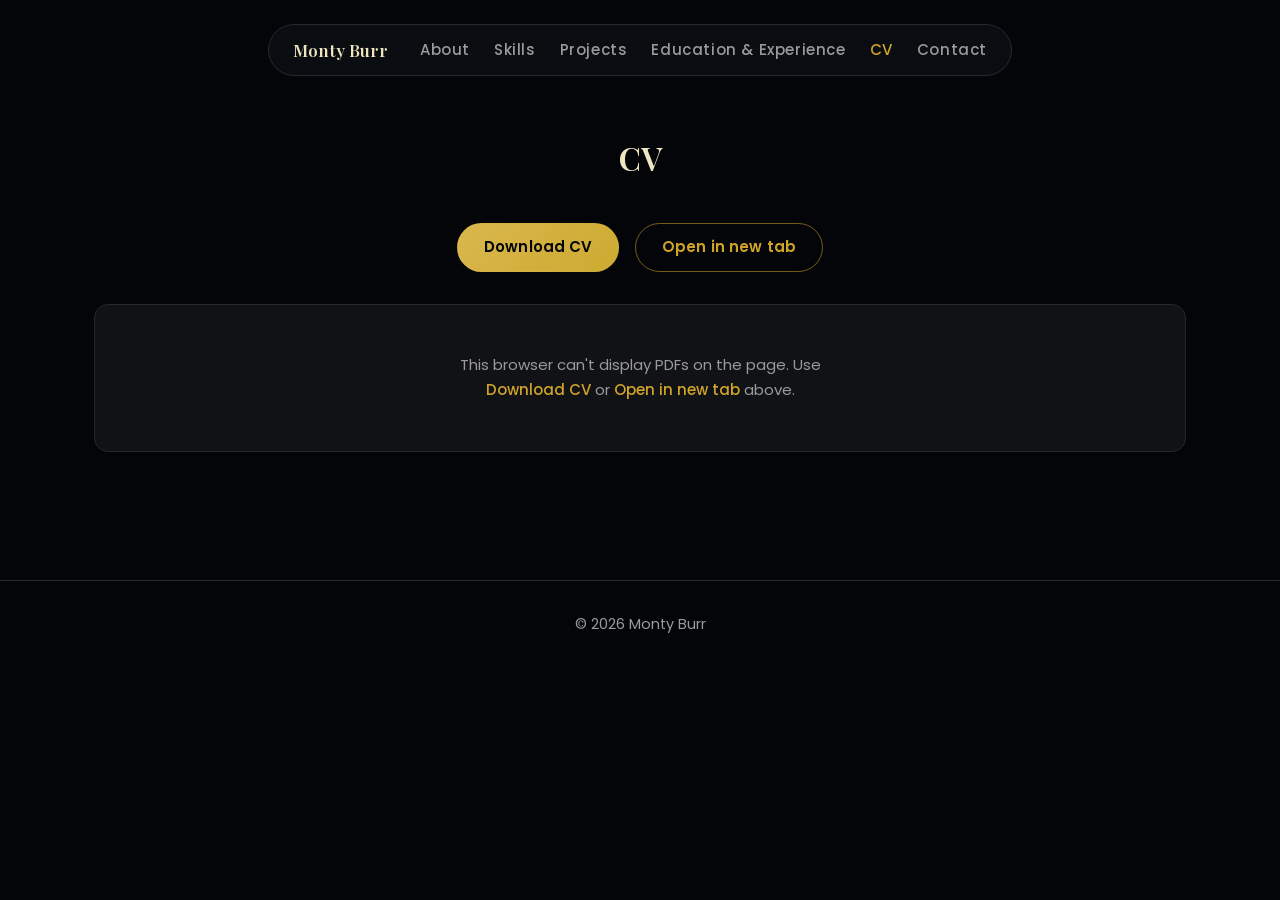
==== cv.html @ 8c9f3dc7 "Add CV page with inline viewer and download Commits the CV PDF (2 pages, 174KB) and adds cv.html, re" ====
<!DOCTYPE html>
<html lang="en">
<head>
  <meta charset="UTF-8">
  <meta name="viewport" content="width=device-width, initial-scale=1.0">
  <title>CV — Monty Burr</title>
  <meta name="description" content="CV for Monty Burr — BSc Computer Science with Cyber Security, Newcastle University.">
  <link rel="preload" href="assets/fonts/playfair-display-var-latin.woff2" as="font" type="font/woff2" crossorigin>
  <link rel="preload" href="assets/fonts/poppins-400-latin.woff2" as="font" type="font/woff2" crossorigin>
  <link rel="stylesheet" href="assets/css/style.css">
</head>
<body>
  <header class="site-header" id="site-header">
    <nav class="nav-pill" aria-label="Primary">
      <a class="nav-pill__brand" href="index.html#top">Monty Burr</a>
      <button class="nav-pill__toggle" id="nav-toggle" type="button"
              aria-expanded="false" aria-controls="nav-menu" aria-label="Open menu">
        <span class="nav-pill__bars" aria-hidden="true"></span>
      </button>
      <ul class="nav-pill__links" id="nav-menu">
        <li><a href="index.html#about">About</a></li>
        <li><a href="index.html#skills">Skills</a></li>
        <li><a href="index.html#projects">Projects</a></li>
        <li><a href="index.html#education">Education &amp; Experience</a></li>
        <li><a class="is-active" href="cv.html" aria-current="page">CV</a></li>
        <li><a href="index.html#contact">Contact</a></li>
      </ul>
    </nav>
  </header>

  <main>
    <section class="cv">
      <div class="container">
        <h2 class="section-title">CV</h2>

        <div class="cv-actions">
          <a class="btn btn--primary" href="assets/cv/monty-burr-cv.pdf" download="Monty-Burr-CV.pdf">Download CV</a>
          <a class="btn btn--ghost" href="assets/cv/monty-burr-cv.pdf" target="_blank" rel="noopener">Open in new tab</a>
        </div>

        <!-- Inline viewer for browsers with a built-in PDF renderer; everything
             else (most mobile) gets the fallback panel instead. -->
        <div class="cv-viewer" id="cv-viewer">
          <object class="cv-viewer__doc" data="assets/cv/monty-burr-cv.pdf#view=FitH"
                  type="application/pdf" aria-label="CV for Monty Burr"></object>
          <!-- No buttons repeated here — the two above already cover both
               actions, and duplicating them just adds noise. -->
          <div class="cv-viewer__fallback">
            <p class="cv-viewer__note">
              This browser can't display PDFs on the page.
              Use <strong>Download CV</strong> or <strong>Open in new tab</strong> above.
            </p>
          </div>
        </div>
      </div>
    </section>
  </main>

  <footer class="site-footer">
    <div class="container footer__inner">
      <p>&copy; <span id="year"></span> Monty Burr</p>
    </div>
  </footer>

  <script src="assets/js/nav.js"></script>
  <script src="assets/js/cv.js"></script>
  <script src="assets/js/main.js"></script>
</body>
</html>
---- assets/css/style.css ----
/* ==========================================================================
   Monty Burr — portfolio
   Design language sampled from portfolio-reference/website1 (see DESIGN_NOTES.md).
   ========================================================================== */

/* --------------------------------------------------------------------------
   Fonts (self-hosted, latin subset — see assets/fonts/README.md)
   -------------------------------------------------------------------------- */

@font-face {
  font-family: "Playfair Display";
  font-style: normal;
  font-weight: 400 700;
  font-display: swap;
  src: url("../fonts/playfair-display-var-latin.woff2") format("woff2");
}

@font-face {
  font-family: "Poppins";
  font-style: normal;
  font-weight: 400;
  font-display: swap;
  src: url("../fonts/poppins-400-latin.woff2") format("woff2");
}

@font-face {
  font-family: "Poppins";
  font-style: normal;
  font-weight: 500;
  font-display: swap;
  src: url("../fonts/poppins-500-latin.woff2") format("woff2");
}

@font-face {
  font-family: "Poppins";
  font-style: normal;
  font-weight: 600;
  font-display: swap;
  src: url("../fonts/poppins-600-latin.woff2") format("woff2");
}

/* --------------------------------------------------------------------------
   Design tokens
   -------------------------------------------------------------------------- */

:root {
  /* Palette — hex values sampled from the website1 reference frames.
     Contrast ratios noted against --c-bg (#030509). WCAG AA body text = 4.5:1. */
  --c-bg: #030509;                /* page background, near-black with a blue tint */
  --c-bg-elevated: #101216;       /* cards, nav fill */
  --c-border: #23292c;            /* resting card border */
  --c-border-strong: #2a2d2a;

  --c-display: #f0e5c1;           /* warm cream, display headings — 16.0:1 */
  --c-text: #e6e6e6;              /* body copy — 14.0:1 */
  --c-text-muted: #9a9a9a;        /* secondary copy, resting nav — 7.2:1 */
  --c-text-dim: #515151;          /* DECORATIVE ONLY — 2.6:1, fails AA for text */

  --c-gold: #d1a428;              /* accent: links, active nav, tagline — 8.8:1 */
  --c-gold-light: #dab74d;        /* lighter tint, button fills — 11.6:1 */
  --c-gold-deep: #cdaa30;
  --c-on-gold: #030509;           /* dark text on a gold fill — 11.0:1 */

  /* Space-separated channels so alpha variants can be composed inline. */
  --c-gold-rgb: 209 164 40;
  --c-display-rgb: 240 229 193;

  /* Typography */
  --font-display: "Playfair Display", Georgia, "Times New Roman", serif;
  --font-sans: "Poppins", -apple-system, BlinkMacSystemFont, "Segoe UI", Roboto,
    Helvetica, Arial, sans-serif;

  --fs-hero: clamp(2.5rem, 7vw, 4.75rem);
  --fs-tagline: clamp(1.25rem, 3.4vw, 2.5rem);
  --fs-h2: clamp(1.6rem, 3vw, 2rem);
  --fs-h3: 1.25rem;
  --fs-body: 1.0625rem;
  --fs-small: 0.9375rem;
  --fs-eyebrow: 0.8125rem;

  --lh-tight: 1.1;
  --lh-snug: 1.35;
  --lh-body: 1.65;

  --tracking-eyebrow: 0.18em;
  --tracking-nav: 0.04em;

  /* Spacing */
  --space-3xs: 0.25rem;
  --space-2xs: 0.5rem;
  --space-xs: 0.75rem;
  --space-sm: 1rem;
  --space-md: 1.5rem;
  --space-lg: 2rem;
  --space-xl: 3rem;
  --space-2xl: 4rem;
  --section-gap: clamp(4.5rem, 10vw, 8.125rem); /* ~96–130px in the reference */

  --container-width: 1140px;
  --gutter: 1.5rem;

  /* Shape */
  --radius-card: 14px;
  --radius-pill: 999px;
  --border-hairline: 1px;

  /* Nav */
  --nav-height: 3.25rem;
  --nav-float-gap: 1.5rem;

  /* Projects hover preview. The row list reserves space from these same two
     values, so the preview can never end up sitting over a project title. */
  --preview-w: min(28vw, 380px);
  --preview-right: clamp(1.5rem, 4vw, 4.5rem);

  /* Motion */
  --ease-out: cubic-bezier(0.22, 1, 0.36, 1);
  --dur-fast: 180ms;
  --dur-mid: 320ms;
  --dur-slow: 600ms;

  /* Effects */
  --glow-gold-soft: 0 0 0 1px rgb(var(--c-gold-rgb) / 0.28),
    0 18px 45px rgb(var(--c-gold-rgb) / 0.12);
  --glow-gold-strong: 0 0 0 1px rgb(var(--c-gold-rgb) / 0.45),
    0 10px 30px rgb(var(--c-gold-rgb) / 0.28);
}

/* --------------------------------------------------------------------------
   Base
   -------------------------------------------------------------------------- */

*,
*::before,
*::after {
  box-sizing: border-box;
}

html {
  scroll-behavior: smooth;
  /* Keeps anchor targets clear of the docked nav. */
  scroll-padding-top: calc(var(--nav-height) + var(--space-md));
  -webkit-text-size-adjust: 100%;
}

body {
  margin: 0;
  background: var(--c-bg);
  color: var(--c-text);
  font-family: var(--font-sans);
  font-size: var(--fs-body);
  line-height: var(--lh-body);
  -webkit-font-smoothing: antialiased;
  text-rendering: optimizeLegibility;
}

img,
video,
canvas {
  max-width: 100%;
  display: block;
}

a {
  color: var(--c-gold);
  text-decoration: none;
  transition: color var(--dur-fast) ease;
}

a:hover {
  color: var(--c-gold-light);
}

:focus-visible {
  outline: 2px solid var(--c-gold);
  outline-offset: 3px;
  border-radius: 2px;
}

h1,
h2,
h3 {
  font-family: var(--font-display);
  color: var(--c-display);
  font-weight: 600;
  line-height: var(--lh-tight);
  margin: 0;
}

/* --------------------------------------------------------------------------
   Utilities
   -------------------------------------------------------------------------- */

.container {
  width: 100%;
  max-width: var(--container-width);
  margin-inline: auto;
  padding-inline: var(--gutter);
}

.visually-hidden {
  position: absolute;
  width: 1px;
  height: 1px;
  padding: 0;
  margin: -1px;
  overflow: hidden;
  clip-path: inset(50%);
  white-space: nowrap;
  border: 0;
}

/* --------------------------------------------------------------------------
   Header — floating pill nav that docks flush on scroll
   -------------------------------------------------------------------------- */

.site-header {
  position: fixed;
  inset: 0 0 auto 0;
  z-index: 50;
  padding-inline: var(--gutter);
  padding-top: var(--nav-float-gap);
  display: flex;
  justify-content: center;
  pointer-events: none; /* only the pill itself is interactive */
  transition: padding-top var(--dur-mid) var(--ease-out);
}

.site-header.is-docked {
  padding-top: var(--space-2xs);
}

.nav-pill {
  pointer-events: auto;
  display: flex;
  align-items: center;
  gap: var(--space-lg);
  min-height: var(--nav-height);
  padding: 0 var(--space-md);
  border: var(--border-hairline) solid var(--c-border);
  border-radius: var(--radius-pill);
  background: rgb(16 18 22 / 0.68);
  backdrop-filter: blur(14px) saturate(140%);
  -webkit-backdrop-filter: blur(14px) saturate(140%);
  transition: background var(--dur-mid) ease, border-color var(--dur-mid) ease,
    box-shadow var(--dur-mid) ease;
}

.site-header.is-docked .nav-pill {
  background: rgb(8 10 14 / 0.86);
  border-color: var(--c-border-strong);
  box-shadow: 0 10px 30px rgb(0 0 0 / 0.45);
}

.nav-pill__brand {
  font-family: var(--font-display);
  font-size: 1.0625rem;
  font-weight: 600;
  color: var(--c-display);
  white-space: nowrap;
}

.nav-pill__brand:hover {
  color: var(--c-gold);
}

.nav-pill__links {
  display: flex;
  align-items: center;
  gap: var(--space-md);
  list-style: none;
  margin: 0;
  padding: 0;
}

.nav-pill__links a {
  display: inline-block;
  padding-block: var(--space-3xs);
  /* Resting nav uses --c-text-muted (7.2:1), not the reference's #515151 (2.6:1). */
  color: var(--c-text-muted);
  font-size: var(--fs-small);
  font-weight: 500;
  letter-spacing: var(--tracking-nav);
}

.nav-pill__links a:hover,
.nav-pill__links a.is-active {
  color: var(--c-gold);
}

/* Hamburger — hidden until the pill collapses */
.nav-pill__toggle {
  display: none;
  align-items: center;
  justify-content: center;
  width: 2.25rem;
  height: 2.25rem;
  margin-right: calc(var(--space-2xs) * -1);
  padding: 0;
  border: 0;
  border-radius: var(--radius-pill);
  background: none;
  color: var(--c-text-muted);
  cursor: pointer;
  transition: color var(--dur-fast) ease;
}

.nav-pill__toggle:hover,
.nav-pill__toggle[aria-expanded="true"] {
  color: var(--c-gold);
}

.nav-pill__bars,
.nav-pill__bars::before,
.nav-pill__bars::after {
  display: block;
  width: 18px;
  height: 1.5px;
  border-radius: 2px;
  background: currentColor;
  transition: transform var(--dur-mid) var(--ease-out),
    background var(--dur-fast) ease;
}

.nav-pill__bars {
  position: relative;
}

.nav-pill__bars::before,
.nav-pill__bars::after {
  content: "";
  position: absolute;
}

.nav-pill__bars::before {
  transform: translateY(-6px);
}

.nav-pill__bars::after {
  transform: translateY(6px);
}

.nav-pill__toggle[aria-expanded="true"] .nav-pill__bars {
  background: transparent;
}

.nav-pill__toggle[aria-expanded="true"] .nav-pill__bars::before {
  transform: rotate(45deg);
}

.nav-pill__toggle[aria-expanded="true"] .nav-pill__bars::after {
  transform: rotate(-45deg);
}

/* --------------------------------------------------------------------------
   Hero
   -------------------------------------------------------------------------- */

.hero {
  position: relative;
  min-height: 100svh;
  display: grid;
  place-items: center;
  overflow: hidden;
  isolation: isolate;
}

/* Single particle canvas — see assets/js/hero.js */
.hero__particles {
  position: absolute;
  inset: 0;
  z-index: -2;
  width: 100%;
  height: 100%;
}

/* Vignette + ambient gold wash, keeps the copy legible over the particles. */
.hero__veil {
  position: absolute;
  inset: 0;
  z-index: -1;
  pointer-events: none;
  background:
    radial-gradient(60% 45% at 50% 42%, rgb(var(--c-gold-rgb) / 0.09), transparent 72%),
    radial-gradient(90% 70% at 50% 50%, transparent 45%, var(--c-bg) 100%);
}

.hero__inner {
  position: relative;
  display: flex;
  flex-direction: column;
  align-items: center;
  text-align: center;
  padding-block: calc(var(--nav-height) + var(--space-2xl)) var(--space-2xl);
}

.hero__eyebrow {
  margin: 0 0 var(--space-md);
  max-width: 40ch;
  color: var(--c-gold);
  font-size: var(--fs-eyebrow);
  font-weight: 500;
  line-height: var(--lh-snug);
  text-transform: uppercase;
  letter-spacing: var(--tracking-eyebrow);
}

.hero__title {
  margin: 0 0 var(--space-md);
  max-width: 18ch;
  font-size: var(--fs-hero);
  font-weight: 600;
  letter-spacing: -0.015em;
}

.hero__tagline {
  /* Reserve two lines so the typewriter doesn't reflow the CTAs as it types. */
  min-height: calc(var(--fs-tagline) * var(--lh-snug) * 2);
  margin: 0 0 var(--space-xl);
  max-width: 30ch;
  color: var(--c-gold);
  font-family: var(--font-display);
  font-size: var(--fs-tagline);
  line-height: var(--lh-snug);
}

.hero__caret {
  display: inline-block;
  width: 2px;
  height: 0.95em;
  margin-left: 0.08em;
  vertical-align: -0.1em;
  background: var(--c-gold);
  animation: caret-blink 1.1s steps(1, end) infinite;
}

@keyframes caret-blink {
  0%,
  50% {
    opacity: 1;
  }
  50.01%,
  100% {
    opacity: 0;
  }
}

.hero__cta {
  display: flex;
  gap: var(--space-sm);
  flex-wrap: wrap;
  justify-content: center;
}

/* --------------------------------------------------------------------------
   Buttons — pill, gold-gradient fill or gold outline
   -------------------------------------------------------------------------- */

.btn {
  display: inline-block;
  padding: 0.7rem 1.6rem;
  border: var(--border-hairline) solid transparent;
  border-radius: var(--radius-pill);
  font-family: var(--font-sans);
  font-size: var(--fs-small);
  font-weight: 600;
  letter-spacing: 0.01em;
  cursor: pointer;
  transition: transform var(--dur-fast) var(--ease-out),
    box-shadow var(--dur-mid) ease, background var(--dur-mid) ease,
    border-color var(--dur-mid) ease, color var(--dur-mid) ease;
}

.btn--primary {
  background: linear-gradient(135deg, var(--c-gold-light), var(--c-gold-deep));
  color: var(--c-on-gold);
}

.btn--primary:hover {
  color: var(--c-on-gold);
  transform: translateY(-2px);
  box-shadow: var(--glow-gold-strong);
}

.btn--ghost {
  border-color: rgb(var(--c-gold-rgb) / 0.55);
  color: var(--c-gold);
  background: transparent;
}

.btn--ghost:hover {
  border-color: var(--c-gold);
  color: var(--c-gold-light);
  transform: translateY(-2px);
  box-shadow: var(--glow-gold-soft);
}

.btn--small {
  padding: 0.45rem 1rem;
  font-size: 0.85rem;
  border-color: var(--c-border);
  color: var(--c-text);
}

.btn--small:hover {
  border-color: var(--c-gold);
  color: var(--c-gold);
}

/* --------------------------------------------------------------------------
   Sections
   -------------------------------------------------------------------------- */

main > section:not(.hero) {
  padding-block: var(--section-gap);
}

.section-title {
  font-size: var(--fs-h2);
  margin: 0 0 clamp(var(--space-lg), 4vw, var(--space-xl));
  text-align: center;
}

/* --------------------------------------------------------------------------
   Shared card treatment — border + gold glow on hover, with the cursor-follow
   gold spotlight from the reference layered inside. --mx/--my come from main.js.
   -------------------------------------------------------------------------- */

.card-spotlight {
  position: relative;
  overflow: hidden;
  background: var(--c-bg-elevated);
  border: var(--border-hairline) solid var(--c-border);
  border-radius: var(--radius-card);
  transition: border-color var(--dur-mid) ease, box-shadow var(--dur-mid) ease,
    transform var(--dur-mid) var(--ease-out);
}

.card-spotlight::before {
  content: "";
  position: absolute;
  inset: 0;
  z-index: 0;
  pointer-events: none;
  opacity: 0;
  /* --accent-rgb lets a card opt into its own hue; gold is the default. */
  background: radial-gradient(
    200px circle at var(--mx, 50%) var(--my, 50%),
    rgb(var(--accent-rgb, var(--c-gold-rgb)) / 0.15),
    transparent 70%
  );
  transition: opacity var(--dur-mid) ease;
}

.card-spotlight > * {
  position: relative;
  z-index: 1;
}

.card-spotlight:hover {
  border-color: rgb(var(--accent-rgb, var(--c-gold-rgb)) / 0.5);
  box-shadow: 0 0 0 1px rgb(var(--accent-rgb, var(--c-gold-rgb)) / 0.28),
    0 18px 45px rgb(var(--accent-rgb, var(--c-gold-rgb)) / 0.12);
}

.card-spotlight:hover::before {
  opacity: 1;
}

/* --------------------------------------------------------------------------
   About — bio copy beside a bordered panel
   -------------------------------------------------------------------------- */

.about__inner {
  display: grid;
  grid-template-columns: minmax(0, 1.45fr) minmax(0, 1fr);
  gap: clamp(var(--space-lg), 5vw, var(--space-2xl));
  align-items: center;
}

.about__copy .section-title {
  text-align: left;
}

.about__text {
  color: var(--c-text-muted);
  max-width: 58ch;
  margin: 0;
}

.about__panel {
  display: grid;
  place-items: center;
  aspect-ratio: 4 / 3;
  border: var(--border-hairline) solid var(--c-border);
  border-radius: var(--radius-card);
  background:
    radial-gradient(70% 60% at 50% 40%, rgb(var(--c-gold-rgb) / 0.08), transparent 70%),
    var(--c-bg-elevated);
}

.about__glyph {
  font-family: var(--font-display);
  font-size: clamp(2.5rem, 6vw, 4rem);
  font-weight: 600;
  color: var(--c-gold);
}

/* --------------------------------------------------------------------------
   Skills — category cards, three then two
   -------------------------------------------------------------------------- */

.skills-grid {
  display: flex;
  flex-wrap: wrap;
  justify-content: center;
  gap: clamp(var(--space-sm), 2.5vw, var(--space-md));
}

.skill-card {
  flex: 0 1 calc(33.333% - var(--space-md));
  min-width: 230px;
  padding: clamp(1.5rem, 2.5vw, 1.875rem);
}

.skill-card__title {
  font-size: var(--fs-h3);
  color: var(--c-gold);
  margin: 0 0 var(--space-sm);
}

.skill-card__list {
  list-style: none;
  margin: 0;
  padding: 0;
  display: flex;
  flex-direction: column;
  gap: var(--space-3xs);
}

.skill-card__list li {
  position: relative;
  padding-left: 1.1rem;
  color: var(--c-text-muted);
  font-size: var(--fs-small);
}

.skill-card__list li::before {
  content: "";
  position: absolute;
  left: 0;
  top: 0.62em;
  width: 5px;
  height: 5px;
  border-radius: 50%;
  background: var(--c-gold);
}

/* --------------------------------------------------------------------------
   Projects — website2's numbered row list with a floating hover preview,
   recoloured to gold and set in the website1 display serif.
   -------------------------------------------------------------------------- */

.project-list {
  list-style: none;
  margin: 0;
  padding: 0;
  border-top: var(--border-hairline) solid var(--c-border);
}

.project-row {
  border-bottom: var(--border-hairline) solid var(--c-border);
  padding-block: clamp(1.375rem, 3vw, 2.125rem);
  transition: opacity var(--dur-mid) ease;
}

/* Hovering one row dims its siblings. 0.55 keeps the dimmed titles at 5.0:1
   against the page background — the reference's #4d4d4d is only 2.4:1. */
.project-list.is-hovering .project-row {
  opacity: 0.55;
}

.project-list.is-hovering .project-row:hover,
.project-list .project-row.is-active,
.project-list .project-row:focus-within {
  opacity: 1;
}

.project-row__link {
  display: flex;
  align-items: baseline;
  gap: clamp(var(--space-sm), 2vw, var(--space-md));
  color: inherit;
}

.project-row__num {
  flex: none;
  font-family: var(--font-sans);
  font-size: var(--fs-small);
  font-weight: 500;
  color: var(--c-gold);
  opacity: 0.75;
}

.project-row__title {
  font-family: var(--font-display);
  font-size: clamp(1.5rem, 4.4vw, 3.125rem);
  font-weight: 600;
  line-height: 1.12;
  letter-spacing: -0.01em;
  color: var(--c-display);
}

/* Gold sweeps across the title left-to-right rather than snapping. Guarded so
   the text never renders transparent where background-clip:text is missing. */
@supports (background-clip: text) or (-webkit-background-clip: text) {
  .project-row__title {
    background-image: linear-gradient(
      90deg,
      var(--c-gold) 0 50%,
      var(--c-display) 50% 100%
    );
    background-size: 200% 100%;
    background-position: 100% 0;
    -webkit-background-clip: text;
    background-clip: text;
    color: transparent;
    -webkit-text-fill-color: transparent;
    transition: background-position 520ms var(--ease-out);
  }

  .project-row:hover .project-row__title,
  .project-row.is-active .project-row__title,
  .project-row:focus-within .project-row__title {
    background-position: 0 0;
  }
}

.project-row__icon {
  flex: none;
  display: inline-flex;
  align-self: center;
  margin-left: auto;
  font-size: clamp(1rem, 2vw, 1.5rem);
  color: var(--c-gold);
  opacity: 0;
  transform: translate3d(-6px, 6px, 0);
  transition: opacity var(--dur-mid) ease, transform var(--dur-mid) var(--ease-out);
}

.project-row:hover .project-row__icon,
.project-row.is-active .project-row__icon,
.project-row:focus-within .project-row__icon {
  opacity: 1;
  transform: translate3d(0, 0, 0);
}

.project-row__tags {
  margin: var(--space-2xs) 0 0;
  color: var(--c-text-muted);
  font-size: var(--fs-small);
  letter-spacing: 0.02em;
}

/* Floating cover image — fixed to the upper right, independent of the rows,
   trailing the active row's vertical position and cross-fading its content. */
.project-preview {
  display: none;
  position: fixed;
  top: 0;
  right: var(--preview-right);
  z-index: 5;
  width: var(--preview-w);
  aspect-ratio: 16 / 9;
  pointer-events: none;
  opacity: 0;
  visibility: hidden;
  background: var(--c-bg-elevated);
  box-shadow: 0 24px 60px rgb(0 0 0 / 0.55);
  transition: opacity var(--dur-mid) ease, visibility var(--dur-mid),
    transform 520ms var(--ease-out);
}

@media (hover: hover) and (min-width: 900px) {
  .project-preview {
    display: block;
  }

  /* Keep the rows clear of the preview's column. This is the preview's own
     width and offset, less whatever margin the container already provides. */
  .project-list {
    padding-right: max(
      0px,
      calc(
        var(--preview-w) + var(--preview-right) - var(--gutter) + var(--space-md) -
          max(0px, (100vw - var(--container-width)) / 2)
      )
    );
  }
}

.project-preview.is-visible {
  opacity: 1;
  visibility: visible;
}

.project-preview__img {
  position: absolute;
  inset: 0;
  width: 100%;
  height: 100%;
  object-fit: cover;
  opacity: 0;
  transition: opacity 420ms ease;
}

.project-preview__img.is-front {
  opacity: 1;
}

/* --------------------------------------------------------------------------
   Education — centre-line timeline with alternating cards
   -------------------------------------------------------------------------- */

.timeline {
  position: relative;
  padding-block: var(--space-sm);
}

.timeline::before {
  content: "";
  position: absolute;
  left: 50%;
  top: 0;
  bottom: 0;
  width: 1px;
  transform: translateX(-50%);
  background: rgb(var(--c-gold-rgb) / 0.22);
}

/* Scroll-linked marker that slides down the same line. */
.timeline__progress {
  position: absolute;
  left: 50%;
  top: 0;
  width: 1px;
  height: 100%;
  transform: translateX(-50%) scaleY(0);
  transform-origin: top;
  background: var(--c-gold);
}

.timeline__item {
  position: relative;
  width: calc(50% - var(--space-xl));
  margin-bottom: clamp(2.5rem, 6vw, 4.5rem);
}

.timeline__item:last-child {
  margin-bottom: 0;
}

.timeline__item:nth-of-type(odd) {
  margin-right: auto;
  text-align: right;
}

.timeline__item:nth-of-type(even) {
  margin-left: auto;
}

.timeline__node {
  position: absolute;
  top: 1.9rem;
  width: 11px;
  height: 11px;
  border-radius: 50%;
  background: var(--c-gold);
  box-shadow: 0 0 0 4px rgb(var(--c-gold-rgb) / 0.16);
}

/* Education reads as a solid cream node, experience as a hollow gold ring, so
   the two kinds are told apart from the line alone. */
.timeline__node--education {
  background: var(--c-display);
  box-shadow: 0 0 0 4px rgb(var(--c-display-rgb) / 0.16);
}

.timeline__node--experience {
  background: var(--c-bg);
  border: 2px solid var(--c-gold);
}

.timeline__item:nth-of-type(odd) .timeline__node {
  right: calc((var(--space-xl) + 5.5px) * -1);
}

.timeline__item:nth-of-type(even) .timeline__node {
  left: calc((var(--space-xl) + 5.5px) * -1);
}

.timeline__card {
  padding: clamp(1.375rem, 2.5vw, 1.75rem);
}

/* Both kinds get the same weight of treatment — fill, tinted border, accent
   edge, badge — and are told apart by hue, icon, node and chips instead:
   education is cream (the palette's brightest tone), experience is gold. */
.timeline__card--education {
  --accent: var(--c-display);
  --accent-rgb: var(--c-display-rgb);
}

.timeline__card--experience {
  --accent: var(--c-gold);
  --accent-rgb: var(--c-gold-rgb);
}

.timeline__card--education,
.timeline__card--experience {
  background: linear-gradient(
      180deg,
      rgb(var(--accent-rgb) / 0.07),
      rgb(var(--accent-rgb) / 0.015)
    ),
    var(--c-bg-elevated);
  border-color: rgb(var(--accent-rgb) / 0.3);
}

.timeline__card::after {
  content: "";
  position: absolute;
  top: 0;
  bottom: 0;
  width: 3px;
  background: var(--accent, var(--c-gold));
}

/* The accent edge always sits on the side nearest the centre line. */
.timeline__item:nth-of-type(odd) .timeline__card::after {
  right: 0;
}

.timeline__item:nth-of-type(even) .timeline__card::after {
  left: 0;
}

.timeline__head {
  display: flex;
  align-items: center;
  gap: 0.625rem;
  margin-bottom: var(--space-2xs);
}

/* Right-aligned cards put the badge on the outside edge too. */
.timeline__item:nth-of-type(odd) .timeline__head {
  flex-direction: row-reverse;
}

.timeline__badge {
  flex: none;
  display: grid;
  place-items: center;
  width: 2rem;
  height: 2rem;
  border-radius: 50%;
  border: var(--border-hairline) solid rgb(var(--accent-rgb) / 0.45);
  background: rgb(var(--accent-rgb) / 0.1);
  color: var(--accent);
}

.timeline__kicker {
  margin: 0;
  font-size: 0.6875rem;
  font-weight: 600;
  text-transform: uppercase;
  letter-spacing: 0.16em;
  color: var(--accent);
}

.timeline__title {
  font-size: var(--fs-h3);
  margin: 0 0 var(--space-3xs);
}

.timeline__institution {
  margin: 0;
  color: var(--accent, var(--c-gold));
  font-size: var(--fs-small);
  font-weight: 500;
}

.timeline__meta {
  margin: var(--space-2xs) 0 0;
  color: var(--c-text-muted);
  font-size: var(--fs-eyebrow);
  text-transform: uppercase;
  letter-spacing: 0.1em;
}

.timeline__location {
  margin: var(--space-3xs) 0 0;
  color: var(--c-text-muted);
  font-size: var(--fs-small);
}

.timeline__detail {
  margin: var(--space-xs) 0 0;
  color: var(--c-text-muted);
  font-size: var(--fs-small);
}

/* Skill chips — experience only, which is another thing telling the two
   card kinds apart. */
.timeline__skills {
  display: flex;
  flex-wrap: wrap;
  gap: 0.35rem;
  list-style: none;
  margin: var(--space-sm) 0 0;
  padding: 0;
}

.timeline__item:nth-of-type(odd) .timeline__skills {
  justify-content: flex-end;
}

.timeline__skills li {
  padding: 0.2rem 0.6rem;
  border: var(--border-hairline) solid rgb(var(--c-gold-rgb) / 0.22);
  border-radius: var(--radius-pill);
  background: rgb(var(--c-gold-rgb) / 0.09);
  color: var(--c-gold);
  font-size: 0.75rem;
  line-height: 1.5;
}

/* Sub-entries — a qualification block within one institution. Deliberately
   unbulleted so they read correctly on both sides of the alternating line. */
.timeline__sub {
  margin-top: var(--space-sm);
  padding-top: var(--space-sm);
  border-top: var(--border-hairline) solid var(--c-border);
}

.timeline__sub-period {
  margin: 0;
  color: var(--c-text-muted);
  font-size: var(--fs-eyebrow);
  text-transform: uppercase;
  letter-spacing: 0.1em;
}

.timeline__sub-title {
  margin: var(--space-3xs) 0 var(--space-2xs);
  font-family: var(--font-display);
  font-size: 1.0625rem;
  font-weight: 600;
  line-height: var(--lh-tight);
  color: var(--accent, var(--c-gold));
}

.timeline__sub-list {
  display: flex;
  flex-direction: column;
  gap: var(--space-3xs);
  list-style: none;
  margin: 0;
  padding: 0;
  color: var(--c-text-muted);
  font-size: var(--fs-small);
}

/* --------------------------------------------------------------------------
   Achievements — two-column cards with a circular icon badge
   -------------------------------------------------------------------------- */

.achievements-grid {
  display: grid;
  grid-template-columns: repeat(auto-fit, minmax(min(100%, 320px), 1fr));
  gap: var(--space-md);
}

.achievement-card {
  display: flex;
  align-items: flex-start;
  gap: var(--space-sm);
  padding: clamp(1.5rem, 2.5vw, 1.875rem);
}

.achievement-card__badge {
  flex: none;
  display: grid;
  place-items: center;
  width: 3rem;
  height: 3rem;
  border-radius: 50%;
  border: var(--border-hairline) solid rgb(var(--c-gold-rgb) / 0.4);
  background: rgb(var(--c-gold-rgb) / 0.08);
  color: var(--c-gold);
}

.achievement-card__title {
  font-size: var(--fs-h3);
  margin: 0;
}

.achievement-card__meta {
  margin: var(--space-3xs) 0 0;
  color: var(--c-gold);
  font-size: var(--fs-eyebrow);
  text-transform: uppercase;
  letter-spacing: 0.1em;
}

.achievement-card__detail {
  margin: var(--space-2xs) 0 0;
  color: var(--c-text-muted);
  font-size: var(--fs-small);
}

/* --------------------------------------------------------------------------
   Contact — existing links, restyled. No form.
   -------------------------------------------------------------------------- */

.contact__inner {
  display: flex;
  flex-direction: column;
  align-items: center;
  text-align: center;
}

.contact__line {
  margin: 0 0 var(--space-lg);
  font-family: var(--font-display);
  font-size: clamp(1.125rem, 2.5vw, 1.5rem);
}

.contact__socials {
  display: flex;
  gap: var(--space-sm);
  list-style: none;
  margin: 0;
  padding: 0;
}

.contact__socials a {
  display: grid;
  place-items: center;
  width: 3rem;
  height: 3rem;
  border-radius: 50%;
  border: var(--border-hairline) solid var(--c-border);
  background: var(--c-bg-elevated);
  color: var(--c-text-muted);
  transition: color var(--dur-mid) ease, border-color var(--dur-mid) ease,
    box-shadow var(--dur-mid) ease, transform var(--dur-fast) var(--ease-out);
}

.contact__cv {
  margin: var(--space-lg) 0 0;
}

.contact__socials a:hover {
  color: var(--c-gold);
  border-color: rgb(var(--c-gold-rgb) / 0.55);
  box-shadow: var(--glow-gold-soft);
  transform: translateY(-2px);
}

/* --------------------------------------------------------------------------
   CV page (cv.html)
   -------------------------------------------------------------------------- */

/* Scoped as `main > section.cv` to outrank the generic
   `main > section:not(.hero)` rhythm, which would otherwise win on
   specificity and pull the heading up under the fixed nav. */
main > section.cv {
  padding-block: calc(var(--nav-height) + var(--nav-float-gap) + var(--space-2xl))
    var(--section-gap);
}

.cv-actions {
  display: flex;
  flex-wrap: wrap;
  justify-content: center;
  gap: var(--space-sm);
  margin-bottom: var(--space-lg);
}

.cv-viewer {
  position: relative;
  height: min(85vh, 1150px);
  border: var(--border-hairline) solid var(--c-border);
  border-radius: var(--radius-card);
  overflow: hidden;
  background: var(--c-bg-elevated);
}

.cv-viewer__doc {
  display: block;
  width: 100%;
  height: 100%;
  border: 0;
}

.cv-viewer__fallback {
  display: none;
  place-content: center;
  justify-items: center;
  text-align: center;
  padding: var(--space-xl) var(--gutter);
}

.cv-viewer__note {
  margin: 0;
  max-width: 42ch;
  color: var(--c-text-muted);
  font-size: var(--fs-small);
}

.cv-viewer__note strong {
  color: var(--c-gold);
  font-weight: 500;
}

.cv-viewer.is-unsupported {
  height: auto;
}

.cv-viewer.is-unsupported .cv-viewer__doc {
  display: none;
}

.cv-viewer.is-unsupported .cv-viewer__fallback {
  display: grid;
}

/* Mobile browsers overwhelmingly can't render an embedded PDF, and fail by
   showing a blank box rather than falling back — so don't offer the embed. */
@media (max-width: 900px) {
  .cv-viewer {
    height: auto;
  }

  .cv-viewer__doc {
    display: none;
  }

  .cv-viewer__fallback {
    display: grid;
  }
}

/* --------------------------------------------------------------------------
   Project detail page (project.html)
   -------------------------------------------------------------------------- */

.project-card__media {
  aspect-ratio: 16 / 9;
  background: #0a0c11;
  overflow: hidden;
}

.project-card__media img,
.project-card__media video {
  width: 100%;
  height: 100%;
  object-fit: cover;
}

.project-card__tags {
  display: flex;
  flex-wrap: wrap;
  gap: 0.4rem;
  list-style: none;
  margin: 0;
  padding: 0;
}

.project-card__tags li {
  background: rgb(var(--c-gold-rgb) / 0.12);
  color: var(--c-gold);
  font-size: 0.75rem;
  font-weight: 500;
  padding: 0.2rem 0.6rem;
  border-radius: var(--radius-pill);
}

.project-card__links {
  display: flex;
  gap: 0.6rem;
  flex-wrap: wrap;
}

/* Same specificity note as `main > section.cv` above. */
main > section.project-detail {
  padding-block: calc(var(--nav-height) + var(--nav-float-gap) + var(--space-xl))
    var(--space-2xl);
}

.project-detail__back {
  display: inline-block;
  margin-bottom: var(--space-lg);
  color: var(--c-text-muted);
  font-size: 0.9rem;
}

.project-detail__back:hover {
  color: var(--c-gold);
}

#project-detail-content {
  max-width: 760px;
}

#project-detail-content h1 {
  font-size: clamp(1.75rem, 4vw, 2.5rem);
  margin: 0 0 var(--space-sm);
}

.project-detail__tags {
  margin-bottom: var(--space-lg);
}

.project-detail__media {
  border: var(--border-hairline) solid var(--c-border);
  border-radius: var(--radius-card);
  margin-bottom: var(--space-lg);
}

.project-detail__body {
  display: flex;
  flex-direction: column;
  gap: var(--space-sm);
  color: var(--c-text-muted);
  margin-bottom: var(--space-lg);
}

.project-detail__links {
  margin-bottom: 0;
}

/* --------------------------------------------------------------------------
   Footer
   -------------------------------------------------------------------------- */

.site-footer {
  border-top: var(--border-hairline) solid var(--c-border);
  padding-block: var(--space-lg);
}

.footer__inner {
  color: var(--c-text-muted);
  font-size: 0.9rem;
  text-align: center;
}

.footer__inner p {
  margin: 0;
}

/* --------------------------------------------------------------------------
   Section responsive behaviour
   -------------------------------------------------------------------------- */

@media (max-width: 900px) {
  .about__inner {
    grid-template-columns: 1fr;
  }

  .about__panel {
    aspect-ratio: 16 / 9;
    order: -1;
  }

  .skill-card {
    flex: 1 1 calc(50% - var(--space-md));
  }

  /* Timeline collapses to a single line down the left. */
  .timeline::before,
  .timeline__progress {
    left: 6px;
    transform: translateX(0);
  }

  .timeline__progress {
    transform: translateX(0) scaleY(0);
  }

  .timeline__item,
  .timeline__item:nth-of-type(odd),
  .timeline__item:nth-of-type(even) {
    width: 100%;
    margin-left: 0;
    margin-right: 0;
    padding-left: calc(var(--space-lg) + 6px);
    text-align: left;
  }

  .timeline__item:nth-of-type(odd) .timeline__node,
  .timeline__item:nth-of-type(even) .timeline__node {
    left: 1px;
    right: auto;
  }

  /* Everything is left-aligned here, so the flipped variants reset. */
  .timeline__item:nth-of-type(odd) .timeline__head {
    flex-direction: row;
  }

  .timeline__item:nth-of-type(odd) .timeline__skills {
    justify-content: flex-start;
  }

  .timeline__item:nth-of-type(odd) .timeline__card::after {
    right: auto;
    left: 0;
  }
}

@media (max-width: 560px) {
  .skill-card {
    flex: 1 1 100%;
  }

  .project-row__link {
    flex-wrap: wrap;
    align-items: center;
    gap: var(--space-2xs) var(--space-sm);
  }

  /* Always break after the number so short and long titles line up alike. */
  .project-row__num {
    flex-basis: 100%;
  }

  .project-row__icon {
    margin-left: 0;
  }
}

/* --------------------------------------------------------------------------
   Responsive — the pill collapses below 840px

   840 rather than 768: with six items the expanded pill is ~725px wide, which
   leaves only ~24px of margin at 769px. Collapsing earlier keeps headroom.
   -------------------------------------------------------------------------- */

@media (max-width: 840px) {
  :root {
    --nav-float-gap: 0.75rem;
  }

  .nav-pill {
    position: relative;
    gap: var(--space-sm);
    justify-content: space-between;
    width: 100%;
    max-width: 26rem;
  }

  .nav-pill__toggle {
    display: flex;
  }

  .nav-pill__links {
    position: absolute;
    top: calc(100% + var(--space-2xs));
    left: 0;
    right: 0;
    flex-direction: column;
    align-items: stretch;
    gap: 0;
    padding: var(--space-2xs);
    border: var(--border-hairline) solid var(--c-border-strong);
    border-radius: 1.25rem;
    background: rgb(8 10 14 / 0.94);
    backdrop-filter: blur(14px) saturate(140%);
    -webkit-backdrop-filter: blur(14px) saturate(140%);
    box-shadow: 0 18px 40px rgb(0 0 0 / 0.5);

    /* Collapsed state */
    opacity: 0;
    visibility: hidden;
    transform: translateY(-6px);
    transition: opacity var(--dur-fast) ease, transform var(--dur-mid) var(--ease-out),
      visibility var(--dur-mid);
  }

  .nav-pill__links.is-open {
    opacity: 1;
    visibility: visible;
    transform: translateY(0);
  }

  .nav-pill__links a {
    display: block;
    padding: 0.7rem var(--space-sm);
    border-radius: var(--radius-pill);
    text-align: center;
  }

  .nav-pill__links a:hover {
    background: rgb(var(--c-gold-rgb) / 0.1);
  }

  .footer__inner {
    flex-direction: column;
    align-items: flex-start;
  }
}

@media (max-width: 480px) {
  .hero__cta {
    width: 100%;
    flex-direction: column;
  }

  .hero__cta .btn {
    width: 100%;
    text-align: center;
  }
}

/* --------------------------------------------------------------------------
   Reduced motion
   -------------------------------------------------------------------------- */

@media (prefers-reduced-motion: reduce) {
  html {
    scroll-behavior: auto;
  }

  *,
  *::before,
  *::after {
    animation-duration: 0.01ms !important;
    animation-iteration-count: 1 !important;
    transition-duration: 0.01ms !important;
  }

  /* The typewriter is disabled in JS, so the caret is meaningless — hide it. */
  .hero__caret {
    display: none;
  }

  .hero__tagline {
    min-height: 0;
  }

  .project-card {
    opacity: 1;
    transform: none;
  }

  .project-tilt:hover .project-card,
  .project-tilt:focus-within .project-card {
    transform: none;
  }
}
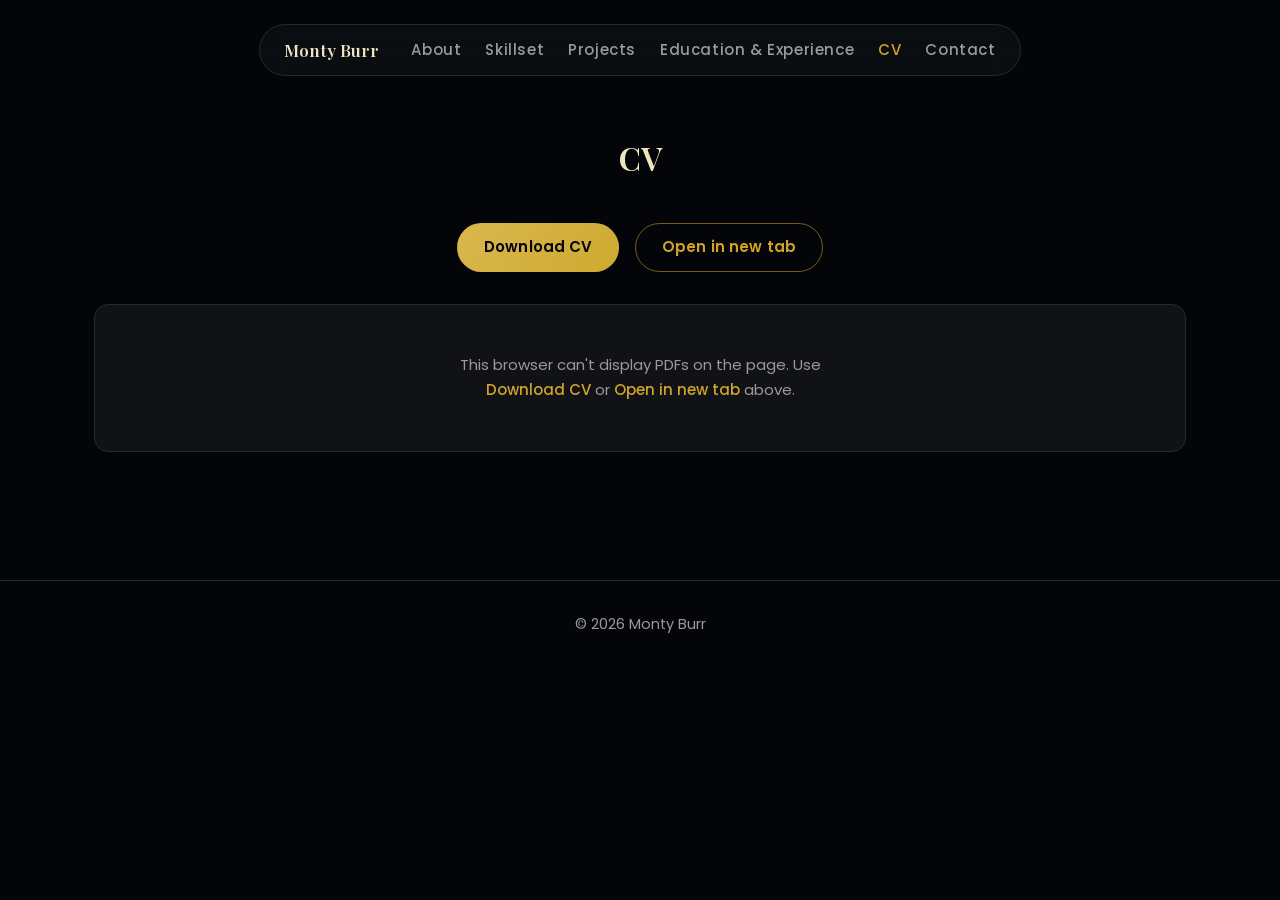
==== commit d7dba9b4: "Replace Skills with a Skillset section, and rework Projects Two related changes: the site now lists " ====
--- a/cv.html
+++ b/cv.html
@@ -19,7 +19,7 @@
       </button>
       <ul class="nav-pill__links" id="nav-menu">
         <li><a href="index.html#about">About</a></li>
-        <li><a href="index.html#skills">Skills</a></li>
+        <li><a href="index.html#skillset">Skillset</a></li>
         <li><a href="index.html#projects">Projects</a></li>
         <li><a href="index.html#education">Education &amp; Experience</a></li>
         <li><a class="is-active" href="cv.html" aria-current="page">CV</a></li>
--- a/assets/css/style.css
+++ b/assets/css/style.css
@@ -1,6 +1,7 @@
 /* ==========================================================================
    Monty Burr — portfolio
-   Design language sampled from portfolio-reference/website1 (see DESIGN_NOTES.md).
+   Design language sampled from the website1 reference frames — see
+   DESIGN_NOTES.md, which records the sampled values and the reasoning.
    ========================================================================== */
 
 /* --------------------------------------------------------------------------
@@ -77,6 +78,10 @@
   --fs-body: 1.0625rem;
   --fs-small: 0.9375rem;
   --fs-eyebrow: 0.8125rem;
+  /* Skillset tile labels. Sized against --tile-size so the longest word with
+     no natural break point still sits on one line; any larger and it breaks
+     mid-word wherever hyphenation dictionaries aren't available. */
+  --fs-micro: 0.75rem;
 
   --lh-tight: 1.1;
   --lh-snug: 1.35;
@@ -98,6 +103,13 @@
 
   --container-width: 1140px;
   --gutter: 1.5rem;
+
+  /* Sized for legibility, not density — the widest row is 8 tiles. Bumped from
+     110px when the labels went semibold: weight 600 renders wider than 400, and
+     "Communication" (the widest label with no natural break point) needs the
+     extra room to stay on one line. */
+  --tile-size: 120px;
+  --tile-gap: 8px;
 
   /* Shape */
   --radius-card: 14px;
@@ -607,54 +619,138 @@
 }
 
 /* --------------------------------------------------------------------------
-   Skills — category cards, three then two
-   -------------------------------------------------------------------------- */
-
-.skills-grid {
+   Skillset — one headed row per category, widest first
+
+   The rows were a fixed 12/10/8/6/4 with the skills poured in, which made the
+   shape exact but the rows meaningless — a row could span four categories, so
+   there was nothing to label. A row is a category now. That hands the
+   silhouette over to the group sizes: it steps down in plateaus rather than
+   tapering evenly, which is the cost of every group being labelled.
+
+   The widest row is 7 tiles, so this fits the normal container and no longer
+   needs its own wider one. Rows wrap within their group on narrow screens, so
+   the headings survive every width without a layout swap.
+   -------------------------------------------------------------------------- */
+
+/* Skills / Tools toggle — same pill vocabulary as the nav. */
+.skillset__tabs {
+  display: flex;
+  justify-content: center;
+  gap: var(--space-3xs);
+  width: max-content;
+  margin: 0 auto var(--space-xl);
+  padding: var(--space-3xs);
+  border: var(--border-hairline) solid var(--c-border);
+  border-radius: var(--radius-pill);
+  background: var(--c-bg-elevated);
+}
+
+.skillset__tab {
+  display: inline-flex;
+  align-items: center;
+  gap: var(--space-2xs);
+  padding: var(--space-2xs) var(--space-md);
+  border: 0;
+  border-radius: var(--radius-pill);
+  background: transparent;
+  color: var(--c-text-muted);
+  font-family: inherit;
+  font-size: var(--fs-eyebrow);
+  font-weight: 500;
+  letter-spacing: var(--tracking-eyebrow);
+  text-transform: uppercase;
+  cursor: pointer;
+  transition: color var(--dur-fast) ease, background-color var(--dur-fast) ease;
+}
+
+.skillset__tab:hover {
+  color: var(--c-display);
+}
+
+.skillset__tab.is-active {
+  background: var(--c-gold);
+  color: var(--c-on-gold);
+}
+
+.skillset__tab-icon {
+  flex: none;
+}
+
+.skillset__grid {
+  display: flex;
+  flex-direction: column;
+  align-items: center;
+  gap: clamp(var(--space-md), 3vw, var(--space-lg));
+}
+
+/* The display above would otherwise beat [hidden] and show both panels. */
+.skillset__grid[hidden] {
+  display: none;
+}
+
+.skillset__group {
+  display: flex;
+  flex-direction: column;
+  align-items: center;
+  gap: var(--space-2xs);
+}
+
+.skillset__heading {
+  margin: 0;
+  font-family: var(--font-sans);
+  font-size: var(--fs-eyebrow);
+  font-weight: 500;
+  color: var(--c-gold);
+  text-transform: uppercase;
+  letter-spacing: var(--tracking-eyebrow);
+  text-align: center;
+}
+
+.skillset__row {
   display: flex;
   flex-wrap: wrap;
   justify-content: center;
-  gap: clamp(var(--space-sm), 2.5vw, var(--space-md));
-}
-
-.skill-card {
-  flex: 0 1 calc(33.333% - var(--space-md));
-  min-width: 230px;
-  padding: clamp(1.5rem, 2.5vw, 1.875rem);
-}
-
-.skill-card__title {
-  font-size: var(--fs-h3);
-  color: var(--c-gold);
-  margin: 0 0 var(--space-sm);
-}
-
-.skill-card__list {
-  list-style: none;
-  margin: 0;
-  padding: 0;
-  display: flex;
-  flex-direction: column;
-  gap: var(--space-3xs);
-}
-
-.skill-card__list li {
-  position: relative;
-  padding-left: 1.1rem;
-  color: var(--c-text-muted);
-  font-size: var(--fs-small);
-}
-
-.skill-card__list li::before {
-  content: "";
-  position: absolute;
-  left: 0;
-  top: 0.62em;
-  width: 5px;
-  height: 5px;
-  border-radius: 50%;
-  background: var(--c-gold);
-}
+  gap: var(--tile-gap);
+}
+
+.skillset__tile {
+  display: grid;
+  /* minmax(0, 1fr), not `place-items: center` — a centred grid item is sized to
+     max-content, so a long label would sit wider than the tile and spill past
+     the border before overflow-wrap ever applied. Pinning the column to the
+     track width is what lets the label break. */
+  grid-template-columns: minmax(0, 1fr);
+  align-content: center;
+  width: var(--tile-size);
+  min-height: var(--tile-size);
+  padding: var(--space-2xs) var(--space-3xs);
+  /* Belt and braces for a label longer than any tile: hyphenate first, and
+     break mid-word only if that fails, so nothing can spill past the border. */
+  hyphens: auto;
+  overflow-wrap: break-word;
+  border: var(--border-hairline) solid var(--c-border);
+  border-radius: var(--radius-card);
+  background: var(--c-bg-elevated);
+  color: var(--c-text);
+  font-size: var(--fs-micro);
+  /* 600 is the heaviest self-hosted Poppins weight — going bolder would make
+     the browser synthesise it, which smears at this size. */
+  font-weight: 600;
+  line-height: var(--lh-snug);
+  letter-spacing: 0.01em;
+  text-align: center;
+  text-wrap: balance;
+  transition: color var(--dur-mid) ease, border-color var(--dur-mid) ease,
+    background-color var(--dur-mid) ease, transform var(--dur-fast) var(--ease-out);
+}
+
+.skillset__tile:hover {
+  color: var(--c-display);
+  border-color: rgb(var(--c-gold-rgb) / 0.5);
+  background: rgb(var(--c-gold-rgb) / 0.07);
+  transform: translateY(-2px);
+}
+
 
 /* --------------------------------------------------------------------------
    Projects — website2's numbered row list with a floating hover preview,
@@ -669,9 +765,15 @@
 }
 
 .project-row {
+  /* Layout box only. Padding, divider and the scroll transform all sit on
+     __inner so the two opacity systems (hover dimming here, scroll fade
+     there) multiply instead of overwriting each other. */
+  transition: opacity var(--dur-mid) ease;
+}
+
+.project-row__inner {
   border-bottom: var(--border-hairline) solid var(--c-border);
   padding-block: clamp(1.375rem, 3vw, 2.125rem);
-  transition: opacity var(--dur-mid) ease;
 }
 
 /* Hovering one row dims its siblings. 0.55 keeps the dimmed titles at 5.0:1
@@ -755,12 +857,8 @@
   transform: translate3d(0, 0, 0);
 }
 
-.project-row__tags {
-  margin: var(--space-2xs) 0 0;
-  color: var(--c-text-muted);
-  font-size: var(--fs-small);
-  letter-spacing: 0.02em;
-}
+/* The rows' scroll-driven hand-off lives with the rest of it under
+   "Scroll-driven hand-off" near the end of this file. */
 
 /* Floating cover image — fixed to the upper right, independent of the rows,
    trailing the active row's vertical position and cross-fading its content. */
@@ -1071,6 +1169,13 @@
   font-size: var(--fs-small);
 }
 
+/* Set off from the results above by space alone — no dividing rule. */
+.timeline__sub-note {
+  margin: var(--space-2xs) 0 0;
+  color: var(--c-text-muted);
+  font-size: var(--fs-small);
+}
+
 /* --------------------------------------------------------------------------
    Achievements — two-column cards with a circular icon badge
    -------------------------------------------------------------------------- */
@@ -1269,24 +1374,6 @@
   object-fit: cover;
 }
 
-.project-card__tags {
-  display: flex;
-  flex-wrap: wrap;
-  gap: 0.4rem;
-  list-style: none;
-  margin: 0;
-  padding: 0;
-}
-
-.project-card__tags li {
-  background: rgb(var(--c-gold-rgb) / 0.12);
-  color: var(--c-gold);
-  font-size: 0.75rem;
-  font-weight: 500;
-  padding: 0.2rem 0.6rem;
-  border-radius: var(--radius-pill);
-}
-
 .project-card__links {
   display: flex;
   gap: 0.6rem;
@@ -1319,10 +1406,6 @@
   margin: 0 0 var(--space-sm);
 }
 
-.project-detail__tags {
-  margin-bottom: var(--space-lg);
-}
-
 .project-detail__media {
   border: var(--border-hairline) solid var(--c-border);
   border-radius: var(--radius-card);
@@ -1361,6 +1444,150 @@
 }
 
 /* --------------------------------------------------------------------------
+   Scroll-driven hand-off — site-wide
+
+   Mirrors what tajmirul.site actually does (verified against its source): each
+   block is scrubbed along a Y-transform and opacity tied directly to scroll
+   position — rising into place on the way in, continuing up and fading on the
+   way out. There is no pinning and no clipping mask in the reference, and none
+   here: the page scrolls natively throughout and nothing is ever hidden behind
+   a transform. Because each block is driven by its own view progress, the one
+   leaving the top and the one arriving at the bottom overlap, which is what
+   reads as one handing off to the next.
+
+   Everything is CSS. No JavaScript observes scroll for this, so there is
+   nothing to fall out of sync and nothing to run on the main thread.
+
+   Three variants, because "fade out on the way past" is wrong at the two ends
+   of the document:
+     handoff      in and out — the default, for anything with a screenful of
+                  content on both sides of it.
+     handoff-out  out only — the hero, which is already on screen at load and
+                  has nothing above it to arrive from.
+     handoff-in   in only — the tail of the document, which can never be
+                  scrolled far enough to finish an exit. Anything that ends its
+                  range stranded mid-fade would sit permanently half-visible.
+
+   --handoff-shift is the travel distance, set per block below. Larger for the
+   big display text, smaller for cards packed close together.
+
+   The @supports guard is load-bearing, not decoration. Without a timeline the
+   shorthand resolves to a 0s time-based animation, which would park every
+   block on its final keyframe. Fill is deliberately `none`, not `both`: `none`
+   leaves a block at its ordinary styles — visible — whenever the timeline
+   isn't ticking, which is what we want it to fail to.
+   -------------------------------------------------------------------------- */
+
+@supports (animation-timeline: view()) {
+  @media (prefers-reduced-motion: no-preference) {
+    .projects .section-title,
+    .skillset .section-title,
+    .education .section-title,
+    .achievements .section-title,
+    .about__copy,
+    .about__panel,
+    .skillset__group,
+    .achievement-card,
+    .project-row__inner,
+    .timeline__item {
+      animation: handoff linear none;
+      animation-timeline: view();
+      animation-range: cover 0% cover 100%;
+    }
+
+    /* The hero is on screen before any scrolling happens, so it can't be
+       driven by its own view progress — at scroll 0 it is already part-way
+       through that range and would render pre-faded. A root scroll timeline
+       measured in viewport heights starts at exactly 0 on load instead. */
+    .hero__inner {
+      --handoff-shift: 90px;
+      animation: handoff-out linear none;
+      animation-timeline: scroll(root block);
+      animation-range: 0 100vh;
+    }
+
+    /* Contact is the last thing before the footer. There is no screenful of
+       page beneath it to scroll it out with, so it only ever arrives. */
+    .contact__inner {
+      --handoff-shift: 100px;
+      animation: handoff-in linear none;
+      animation-timeline: view();
+      animation-range: entry 0% entry 100%;
+    }
+
+    .project-row__inner {
+      --handoff-shift: 140px;
+    }
+
+    .projects .section-title,
+    .skillset .section-title,
+    .education .section-title,
+    .achievements .section-title {
+      --handoff-shift: 80px;
+    }
+
+    .about__copy,
+    .about__panel {
+      --handoff-shift: 120px;
+    }
+
+    .skillset__group,
+    .achievement-card {
+      --handoff-shift: 90px;
+    }
+
+    /* Kept short: the node dot rides with its card, and a long throw would
+       walk it noticeably up and down the centre line. */
+    .timeline__item {
+      --handoff-shift: 70px;
+    }
+  }
+}
+
+@keyframes handoff {
+  0% {
+    opacity: 0;
+    transform: translateY(var(--handoff-shift));
+  }
+  /* Settled for the middle of its pass through the viewport. */
+  30%,
+  72% {
+    opacity: 1;
+    transform: translateY(0);
+  }
+  100% {
+    opacity: 0;
+    transform: translateY(calc(var(--handoff-shift) * -1));
+  }
+}
+
+@keyframes handoff-in {
+  0% {
+    opacity: 0;
+    transform: translateY(var(--handoff-shift));
+  }
+  /* Lands before the range ends so it is settled, not still drifting, by the
+     time it is fully in view. */
+  80%,
+  100% {
+    opacity: 1;
+    transform: translateY(0);
+  }
+}
+
+@keyframes handoff-out {
+  0%,
+  35% {
+    opacity: 1;
+    transform: translateY(0);
+  }
+  100% {
+    opacity: 0;
+    transform: translateY(calc(var(--handoff-shift) * -1));
+  }
+}
+
+/* --------------------------------------------------------------------------
    Section responsive behaviour
    -------------------------------------------------------------------------- */
 
@@ -1372,10 +1599,6 @@
   .about__panel {
     aspect-ratio: 16 / 9;
     order: -1;
-  }
-
-  .skill-card {
-    flex: 1 1 calc(50% - var(--space-md));
   }
 
   /* Timeline collapses to a single line down the left. */
@@ -1421,10 +1644,6 @@
 }
 
 @media (max-width: 560px) {
-  .skill-card {
-    flex: 1 1 100%;
-  }
-
   .project-row__link {
     flex-wrap: wrap;
     align-items: center;
@@ -1549,14 +1768,4 @@
   .hero__tagline {
     min-height: 0;
   }
-
-  .project-card {
-    opacity: 1;
-    transform: none;
-  }
-
-  .project-tilt:hover .project-card,
-  .project-tilt:focus-within .project-card {
-    transform: none;
-  }
-}
+}
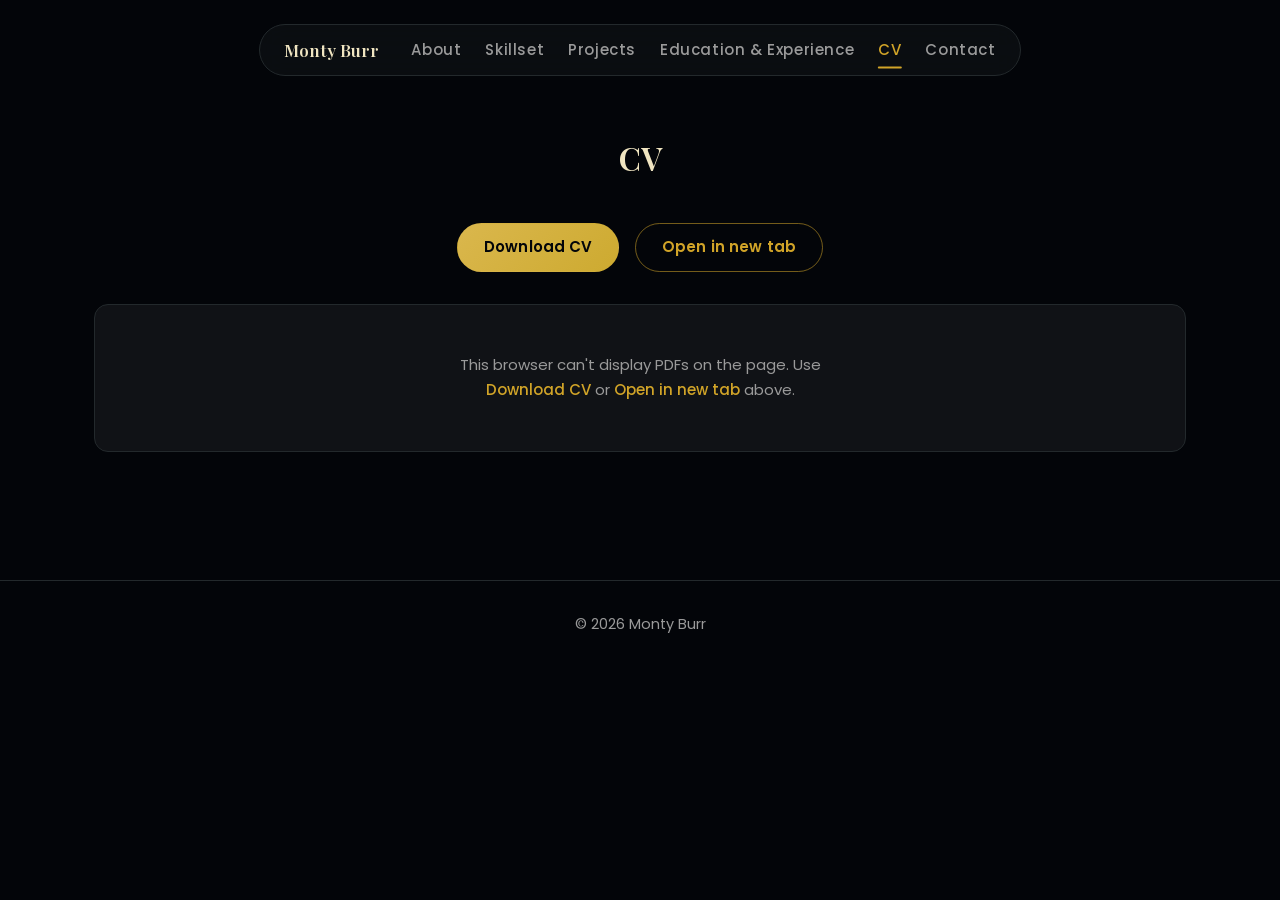
==== commit 925cb5a2: "Give the hero and homepage a more alive interaction layer Hero: cursor-reactive particle field, a go" ====
--- a/cv.html
+++ b/cv.html
@@ -10,6 +10,7 @@
   <link rel="stylesheet" href="assets/css/style.css">
 </head>
 <body>
+  <div class="scroll-progress" aria-hidden="true"><span class="scroll-progress__bar"></span></div>
   <header class="site-header" id="site-header">
     <nav class="nav-pill" aria-label="Primary">
       <a class="nav-pill__brand" href="index.html#top">Monty Burr</a>
@@ -25,6 +26,7 @@
         <li><a class="is-active" href="cv.html" aria-current="page">CV</a></li>
         <li><a href="index.html#contact">Contact</a></li>
       </ul>
+      <span class="nav-pill__marker" aria-hidden="true"></span>
     </nav>
   </header>
 
--- a/assets/css/style.css
+++ b/assets/css/style.css
@@ -223,6 +223,54 @@
 }
 
 /* --------------------------------------------------------------------------
+   Reading progress — hairline across the very top of the page
+   -------------------------------------------------------------------------- */
+
+/* Scroll-driven, so it needs no JS and no scroll listener. The @supports guard
+   leaves the bar at scaleX(0) — invisible — on engines without scroll
+   timelines, which is the right thing for a decorative bar to fail to. Nested
+   inside the same no-preference query as the hand-off block for the same
+   reason given there: the reduced-motion rules force a 0.01ms duration, and on
+   a progress timeline that parks the bar permanently full rather than off. */
+.scroll-progress {
+  position: fixed;
+  inset: 0 0 auto 0;
+  z-index: 60; /* above the nav pill, which sits at 50 */
+  height: 2px;
+  pointer-events: none;
+}
+
+.scroll-progress__bar {
+  display: block;
+  height: 100%;
+  transform: scaleX(0);
+  transform-origin: 0 50%;
+  background: linear-gradient(
+    90deg,
+    rgb(var(--c-gold-rgb) / 0.35),
+    var(--c-gold)
+  );
+}
+
+@supports (animation-timeline: scroll(root block)) {
+  @media (prefers-reduced-motion: no-preference) {
+    .scroll-progress__bar {
+      animation: scroll-progress linear none;
+      animation-timeline: scroll(root block);
+    }
+  }
+}
+
+@keyframes scroll-progress {
+  from {
+    transform: scaleX(0);
+  }
+  to {
+    transform: scaleX(1);
+  }
+}
+
+/* --------------------------------------------------------------------------
    Header — floating pill nav that docks flush on scroll
    -------------------------------------------------------------------------- */
 
@@ -244,6 +292,10 @@
 
 .nav-pill {
   pointer-events: auto;
+  /* Positioned so the sliding marker below has something to measure against.
+     The collapsed breakpoint sets this too; hoisting it here makes the marker
+     work at every width without depending on that rule. */
+  position: relative;
   display: flex;
   align-items: center;
   gap: var(--space-lg);
@@ -298,6 +350,31 @@
 .nav-pill__links a:hover,
 .nav-pill__links a.is-active {
   color: var(--c-gold);
+}
+
+/* Underline that slides between links as the active section changes. It is a
+   sibling of the list rather than a child because a <ul> may only contain
+   <li>; nav.js measures the active link against the pill and writes the three
+   custom properties below. Width is transitioned alongside the transform —
+   less compositor-friendly than a scaleX, but it keeps the 2px cap radius from
+   being squashed, and there is exactly one of these on the page. */
+.nav-pill__marker {
+  position: absolute;
+  top: 0;
+  left: 0;
+  width: var(--nav-marker-w, 0px);
+  height: 2px;
+  border-radius: var(--radius-pill);
+  background: var(--c-gold);
+  opacity: 0;
+  pointer-events: none;
+  transform: translate(var(--nav-marker-x, 0px), var(--nav-marker-y, 0px));
+  transition: transform var(--dur-mid) var(--ease-out),
+    width var(--dur-mid) var(--ease-out), opacity var(--dur-fast) ease;
+}
+
+.nav-pill__marker.is-visible {
+  opacity: 1;
 }
 
 /* Hamburger — hidden until the pill collapses */
@@ -397,6 +474,35 @@
     radial-gradient(90% 70% at 50% 50%, transparent 45%, var(--c-bg) 100%);
 }
 
+/* Gold wash that follows the cursor, sitting above the veil but below the copy.
+   --mx/--my come from hero.js — the same custom properties .card-spotlight
+   uses, so there is one convention for "where the pointer is". */
+.hero__spotlight {
+  position: absolute;
+  inset: 0;
+  z-index: -1;
+  pointer-events: none;
+  opacity: 0;
+  transition: opacity var(--dur-slow) ease;
+  background: radial-gradient(
+    280px circle at var(--mx, 50%) var(--my, 50%),
+    rgb(var(--c-gold-rgb) / 0.13),
+    transparent 70%
+  );
+}
+
+.hero.is-pointing .hero__spotlight {
+  opacity: 1;
+}
+
+/* No hovering pointer means no meaningful position — a glow parked wherever
+   the last tap landed reads as a rendering bug. */
+@media (hover: none), (pointer: coarse) {
+  .hero__spotlight {
+    display: none;
+  }
+}
+
 .hero__inner {
   position: relative;
   display: flex;
@@ -426,14 +532,52 @@
 }
 
 .hero__tagline {
-  /* Reserve two lines so the typewriter doesn't reflow the CTAs as it types. */
+  /* Reserve two lines so switching phrase doesn't reflow the CTAs below. */
   min-height: calc(var(--fs-tagline) * var(--lh-snug) * 2);
+  /* Load-bearing. .hero__inner is a centred flex column, so this paragraph is
+     shrink-to-fit — and the rolling tagline takes both of its lines out of flow,
+     leaving no in-flow content to derive a width from. Without this it collapses
+     to zero width and the text wraps one character per line. */
+  width: 100%;
   margin: 0 0 var(--space-xl);
   max-width: 30ch;
   color: var(--c-gold);
   font-family: var(--font-display);
   font-size: var(--fs-tagline);
   line-height: var(--lh-snug);
+}
+
+/* Clipping window for the rolling tagline. Height is pinned to the same two
+   lines .hero__tagline already reserves, so switching phrase can never move the
+   CTAs below it. hero.js keeps every phrase short enough to fit. */
+.hero__type--roll {
+  display: block;
+  position: relative;
+  overflow: hidden;
+  height: calc(var(--fs-tagline) * var(--lh-snug) * 2);
+}
+
+/* Both lines are absolute during a roll so neither contributes to height.
+   Centred vertically on purpose: the window is two lines tall but most phrases
+   are one, so top-aligned text sat at the very top of its box and had to travel
+   the full window height — leaving the window visibly empty mid-transition. */
+.hero__type--roll .hero__line {
+  position: absolute;
+  inset: 0;
+  display: flex;
+  align-items: center;
+  justify-content: center;
+}
+
+.hero__type--roll .hero__line.is-moving {
+  transition: transform 620ms var(--ease-out), opacity 620ms ease;
+}
+
+/* The author display below outranks the UA stylesheet's [hidden]{display:none},
+   so the attribute alone never actually hid this. It shows as a stray bar under
+   the tagline whenever the caret isn't in use — including with JS disabled. */
+.hero__caret[hidden] {
+  display: none;
 }
 
 .hero__caret {
@@ -967,6 +1111,9 @@
   margin-left: auto;
 }
 
+/* Nodes rest small and dim, then come up to full size as the progress marker
+   above reaches them — so the line doesn't just grow, it lights the entries on
+   its way past. main.js owns the is-lit class. */
 .timeline__node {
   position: absolute;
   top: 1.9rem;
@@ -975,6 +1122,15 @@
   border-radius: 50%;
   background: var(--c-gold);
   box-shadow: 0 0 0 4px rgb(var(--c-gold-rgb) / 0.16);
+  opacity: 0.45;
+  transform: scale(0.7);
+  transition: transform var(--dur-slow) var(--ease-out),
+    opacity var(--dur-mid) ease;
+}
+
+.timeline__node.is-lit {
+  opacity: 1;
+  transform: scale(1);
 }
 
 /* Education reads as a solid cream node, experience as a hollow gold ring, so
@@ -1673,7 +1829,6 @@
   }
 
   .nav-pill {
-    position: relative;
     gap: var(--space-sm);
     justify-content: space-between;
     width: 100%;
@@ -1682,6 +1837,13 @@
 
   .nav-pill__toggle {
     display: flex;
+  }
+
+  /* The links become a dropdown that is closed most of the time, so a marker
+     tracking them would spend its life floating in empty space below the pill.
+     The active link is already gold in the open menu, which is enough. */
+  .nav-pill__marker {
+    display: none;
   }
 
   .nav-pill__links {
@@ -1768,4 +1930,8 @@
   .hero__tagline {
     min-height: 0;
   }
-}
+
+  .hero__spotlight {
+    display: none;
+  }
+}
